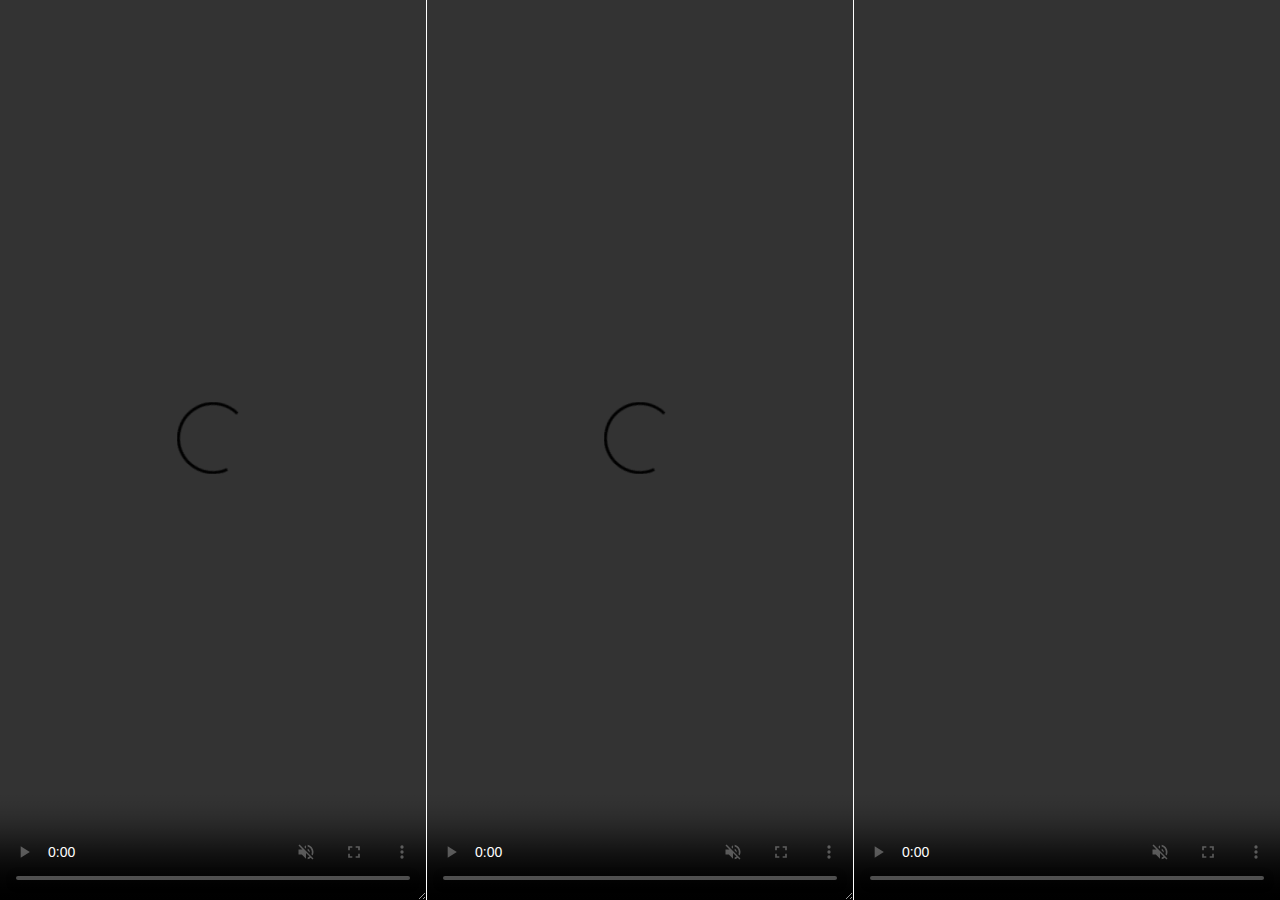
==== wc.html @ 2ce3b012 "useful split view for my safari of three webcams" ====
<!DOCTYPE html>
<html lang="en">

<head>
    <meta charset="UTF-8">
    <meta name="viewport" content="width=device-width, initial-scale=1.0">
    <title>wc</title>
    <style>
        body,
        html {
            margin: 0;
            padding: 0;
            height: 100vh;
            overflow: hidden;
        }

        .container {
            display: flex;
            height: 100vh;
            gap: 1px;
        }

        .panel {
            position: relative;
            flex: 1;
            min-width: 0;
            resize: horizontal;
            overflow: hidden;
            background: #111111;
        }

        .panel:last-child {
            resize: none;
            padding-right: 0;
        }

        video {
            width: 100%;
            height: 100%;
            object-fit: contain;
        }
    </style>
    <script>
        function extractHashURLs(htmlContent) {
            const timeUrlRegex = /https?:\/\/[^\s<>"']+\?[^\s<>"']*time=[^\s<>"']+/g; // regular expression to match URLs with time parameter
            const matches = htmlContent.match(timeUrlRegex) || []; // all matches in the HTML content
            const uniqueUrls = [...new Set(matches)]; // remove duplicate URLs

            const hashURL = uniqueUrls[0];
            console.log("hashURL -> " + hashURL)
            return hashURL;
        }

        async function getHashValue(hashURL) {
            response = await fetch(hashURL);
            if (response.status === 200) {
                html = await response.text();
                console.log("html -> " + html)
                const subMatch = html.match(/sub\s*:\s*['"]([^'"]+)['"]/);

                const hashValue = subMatch[1];
                console.log("hashValue -> " + hashValue)
                return hashValue;
            }
        }

        async function extractVideoUrl(uniqueId) {
            const embedUrl = "https://rtsp.me/embed/" + uniqueId;
            const response = await fetch(embedUrl);
            if (response.status === 200) {
                const html = await response.text();

                const hashURL = extractHashURLs(html)
                const hashValue = await getHashValue(hashURL)

                const timeStamp = new URL(hashURL).searchParams.get('time'); // get timestamp

                const videoURL = "https://lon.rtsp.me/" + hashValue + "/" + timeStamp + "/hls/" + uniqueId + ".m3u8" + "?ip=176.63.27.205";
                console.log("videoURL -> " + videoURL)

                return videoURL;
            }
        }

        async function init() {
            const uniqueId = "tF8FT4dN"
            const videoUrl = await extractVideoUrl(uniqueId);

            // get video element and update source
            const videoElement = document.getElementById('rtsp-dot-me-video');
            if (videoElement) {
                videoElement.src = videoUrl;
                videoElement.load();
                await videoElement.play();
            }
        }
        document.addEventListener('DOMContentLoaded', function () {
            init();
        });
    </script>
</head>

<body>
    <div class="container">
        <div class="panel">
            <video autoplay muted playsinline controls type="application/x-mpegURL"
                src="https://s12infocam.infornax.hu/t2/nv/alsoors-strand/playlist.m3u8"></video>
        </div>

        <div class="panel">
            <video autoplay muted playsinline controls type="application/x-mpegURL"
                src="https://s22.ipcamlive.com/streams/16c6aize1np4hxsef/stream.m3u8"></video>
        </div>

        <!-- 
                embedded   -> https://streamedian.com/saas/embed/?s=cnRzcDovL2FkbWluOkMzMDBocDZAMTk1LjIyOC4zLjkyL3N0cmVhbTE=&r=MTI4MHg3MjA=&w=d3NzOi8vc3RyZWFtZWRpYW4uY29tL2RlbW9uc3RyYXRpb24vd3Mv 
                decoded    -> rtsp://admin:C300hp6@195.228.3.92/stream1
                recoded    -> https://rtsp.me/embed/tF8FT4dN/
        -->
        <div class="panel">
            <video id="rtsp-dot-me-video" controls autoplay muted playsinline></video>
        </div>

</html>
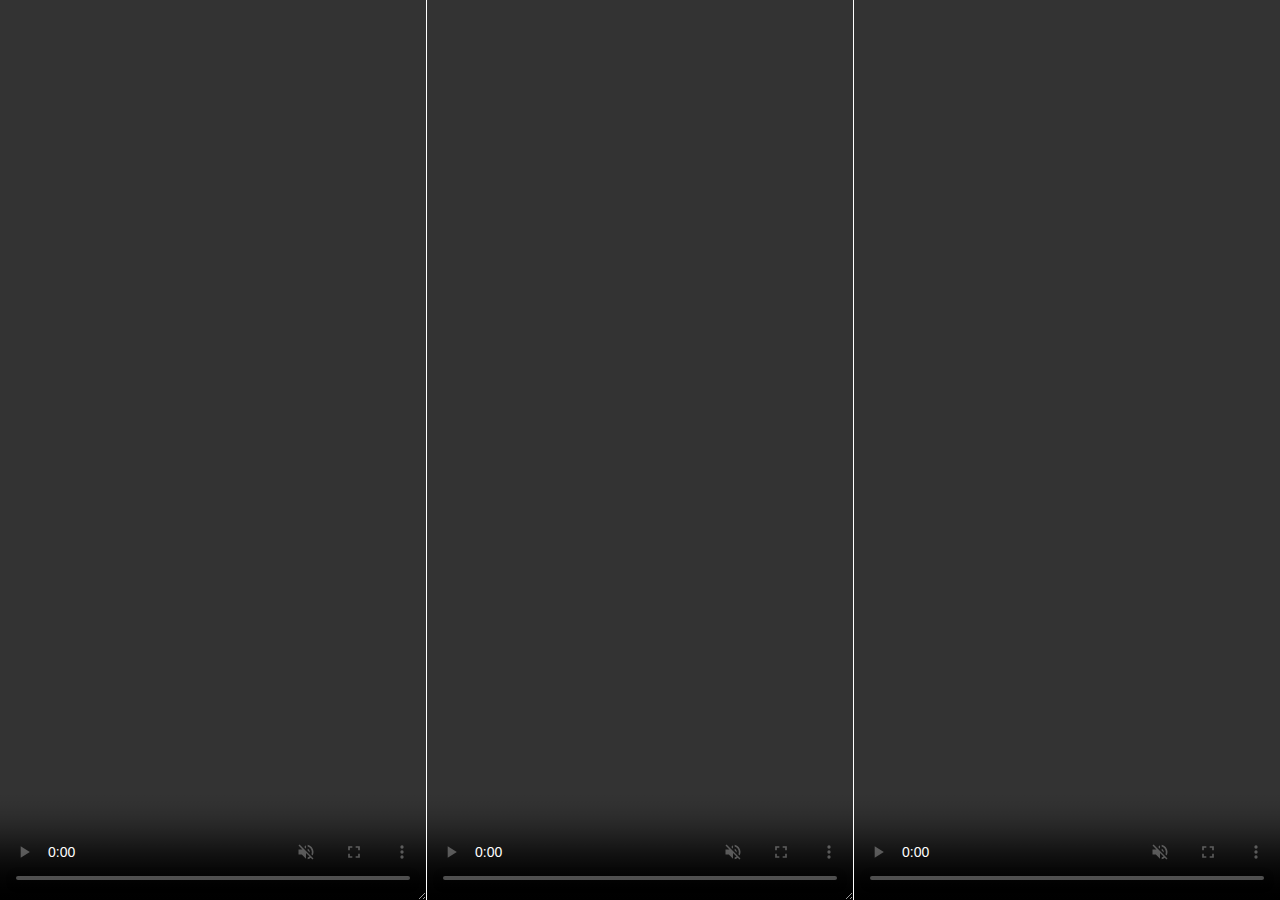
==== commit 78a0ff4b: "updated wc.html" ====
--- a/wc.html
+++ b/wc.html
@@ -41,6 +41,114 @@
         }
     </style>
     <script>
+        function createVideoMonitor(videoElementId, targetUrl, checkInterval = 5000) {
+            let intervalId = null;
+            let consecutiveErrors = 0;
+            const MAX_ERRORS = 3;  // Maximum number of consecutive errors before forced reload
+
+            // Get video element
+            const videoElement = document.getElementById(videoElementId);
+            if (!videoElement) {
+                console.error('Video element not found:', videoElementId);
+                return null;
+            }
+
+            // Status check function
+            function checkVideoStatus() {
+                const status = {
+                    readyState: videoElement.readyState,
+                    paused: videoElement.paused,
+                    ended: videoElement.ended,
+                    error: videoElement.error,
+                    networkState: videoElement.networkState,
+                    currentTime: videoElement.currentTime
+                };
+
+                // Check if video is not playing properly
+                const hasIssue = (
+                    status.paused ||
+                    status.ended ||
+                    status.error ||
+                    status.readyState < 3 ||  // HAVE_FUTURE_DATA = 3
+                    // status.networkState === 2 || // NETWORK_LOADING
+                    status.networkState === 3    // NETWORK_NO_SOURCE
+                );
+
+                if (hasIssue) {
+                    consecutiveErrors++;
+                    console.log('Video playback issue detected:', {
+                        timestamp: new Date().toISOString(),
+                        targetUrl: targetUrl,
+                        status: status
+                    });
+
+                    // Try to recover playback
+                    tryRecoverPlayback(status);
+                } else {
+                    consecutiveErrors = 0;  // Reset error counter if video is playing fine
+                }
+            }
+
+            // Recovery function
+            function tryRecoverPlayback(status) {
+                if (consecutiveErrors >= MAX_ERRORS) {
+                    console.log('Multiple playback issues detected, reloading video source...');
+                    videoElement.src = targetUrl;
+                    consecutiveErrors = 0;
+                }
+
+                if (status.paused || status.ended) {
+                    console.log('Attempting to restart playback...');
+                    videoElement.play().catch(error => {
+                        console.error('Error attempting to play:', error);
+                    });
+                }
+            }
+
+            // Start monitoring
+            function startMonitoring() {
+                if (intervalId) {
+                    console.log('Monitoring already active');
+                    return;
+                }
+
+                // Add event listeners
+                videoElement.addEventListener('error', (e) => {
+                    console.error('Video error event:', e.target.error);
+                });
+
+                videoElement.addEventListener('stalled', () => {
+                    console.log('Video playback stalled');
+                });
+
+                // Start periodic checking
+                intervalId = setInterval(checkVideoStatus, checkInterval);
+                console.log('Video monitoring started');
+
+                // Initial play attempt
+                videoElement.play().catch(error => {
+                    console.error('Initial playback failed:', error);
+                });
+            }
+
+            // Stop monitoring
+            function stopMonitoring() {
+                if (intervalId) {
+                    clearInterval(intervalId);
+                    intervalId = null;
+                    console.log('Video monitoring stopped');
+                }
+            }
+
+            return {
+                start: startMonitoring,
+                stop: stopMonitoring
+            };
+        }
+    
+        // embedded   -> https://streamedian.com/saas/embed/?s=cnRzcDovL2FkbWluOkMzMDBocDZAMTk1LjIyOC4zLjkyL3N0cmVhbTE=&r=MTI4MHg3MjA=&w=d3NzOi8vc3RyZWFtZWRpYW4uY29tL2RlbW9uc3RyYXRpb24vd3Mv 
+        // decoded    -> rtsp://admin:C300hp6@195.228.3.92/stream1
+        // recoded    -> https://rtsp.me/embed/tF8FT4dN/
         function extractHashURLs(htmlContent) {
             const timeUrlRegex = /https?:\/\/[^\s<>"']+\?[^\s<>"']*time=[^\s<>"']+/g; // regular expression to match URLs with time parameter
             const matches = htmlContent.match(timeUrlRegex) || []; // all matches in the HTML content
@@ -82,20 +190,20 @@
             }
         }
 
-        async function init() {
-            const uniqueId = "tF8FT4dN"
-            const videoUrl = await extractVideoUrl(uniqueId);
-
-            // get video element and update source
-            const videoElement = document.getElementById('rtsp-dot-me-video');
-            if (videoElement) {
-                videoElement.src = videoUrl;
-                videoElement.load();
-                await videoElement.play();
-            }
-        }
-        document.addEventListener('DOMContentLoaded', function () {
-            init();
+        document.addEventListener('DOMContentLoaded', async function () {
+            const sosto_uniqueId = "tF8FT4dN"
+            const sosto_videoUrl = await extractVideoUrl(sosto_uniqueId);
+
+            const webcams = [
+                ['sosto-strand-video', sosto_videoUrl, 3000],
+                ['csopak-strand-video', 'https://s22.ipcamlive.com/streams/16qlomj6t3bezaazo/stream.m3u8', 3000],
+                ['alsoors-strand-video', 'https://s12infocam.infornax.hu/t2/nv/alsoors-strand/playlist.m3u8', 3000]
+            ];
+
+            webcams.forEach(([videoElementId, targetURL, refreshFrequency]) => {
+                const videoMonitor = createVideoMonitor(videoElementId, targetURL, refreshFrequency);
+                videoMonitor.start();
+            });
         });
     </script>
 </head>
@@ -103,22 +211,15 @@
 <body>
     <div class="container">
         <div class="panel">
-            <video autoplay muted playsinline controls type="application/x-mpegURL"
-                src="https://s12infocam.infornax.hu/t2/nv/alsoors-strand/playlist.m3u8"></video>
+            <video id="alsoors-strand-video" muted controls></video>
         </div>
 
         <div class="panel">
-            <video autoplay muted playsinline controls type="application/x-mpegURL"
-                src="https://s22.ipcamlive.com/streams/16c6aize1np4hxsef/stream.m3u8"></video>
+            <video id="csopak-strand-video" muted controls></video>
         </div>
 
-        <!-- 
-                embedded   -> https://streamedian.com/saas/embed/?s=cnRzcDovL2FkbWluOkMzMDBocDZAMTk1LjIyOC4zLjkyL3N0cmVhbTE=&r=MTI4MHg3MjA=&w=d3NzOi8vc3RyZWFtZWRpYW4uY29tL2RlbW9uc3RyYXRpb24vd3Mv 
-                decoded    -> rtsp://admin:C300hp6@195.228.3.92/stream1
-                recoded    -> https://rtsp.me/embed/tF8FT4dN/
-        -->
         <div class="panel">
-            <video id="rtsp-dot-me-video" controls autoplay muted playsinline></video>
+            <video id="sosto-strand-video" muted controls></video>
         </div>
 
 </html>